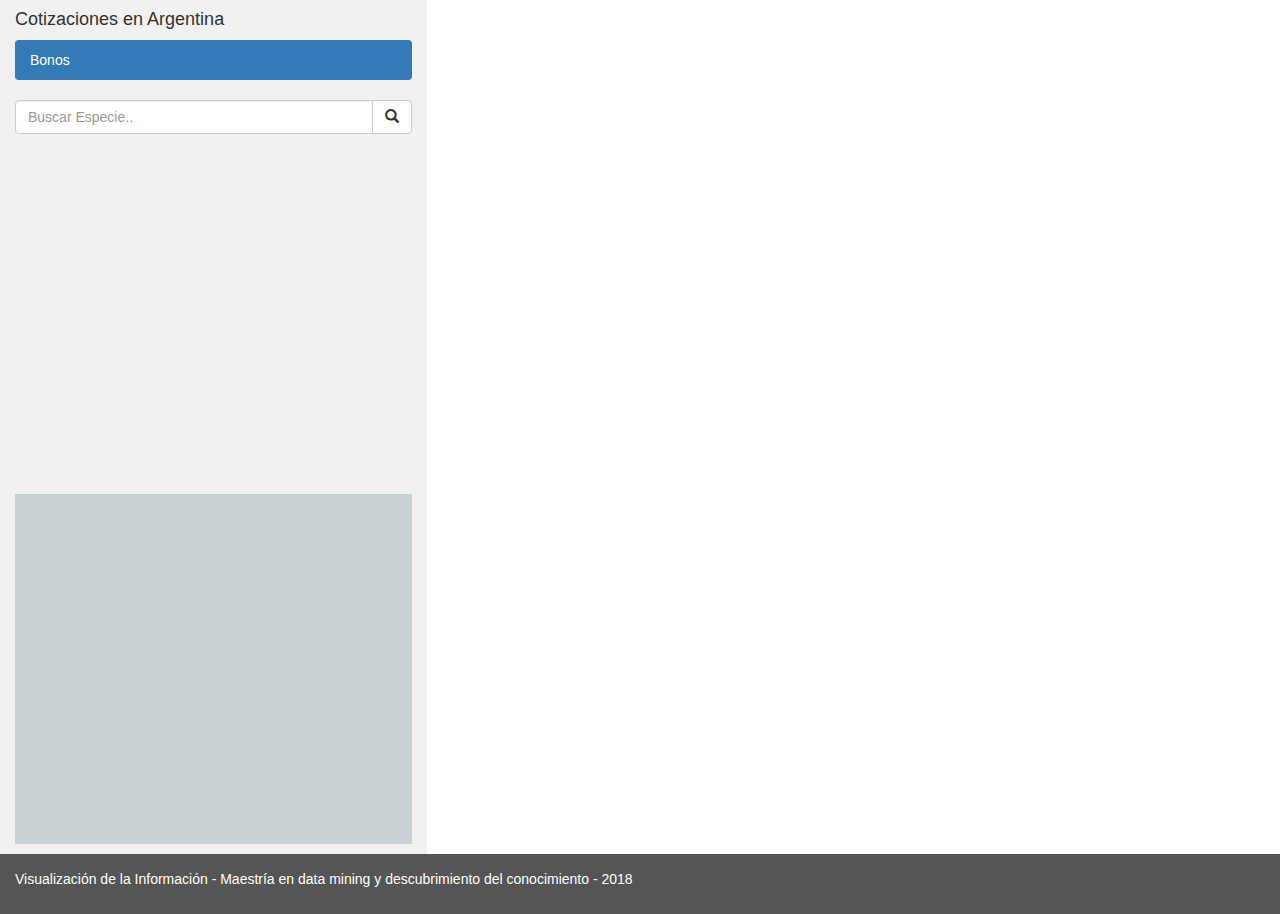
==== cotizaciones/index.html @ a2cd732a "refactor de estilo hacia archivo separado" ====
<!DOCTYPE html>
<html lang="en">
  <head>
    <title>TP4 Layout HTML - utilizacion de bootstrap</title>
    <meta charset="utf-8">
    <meta name="viewport" content="width=device-width, initial-scale=1">
    <!-- Estilo -->
    <link rel="stylesheet" href="https://maxcdn.bootstrapcdn.com/bootstrap/3.3.7/css/bootstrap.min.css">
    <link rel="stylesheet" type="text/css" media="screen" href="style.css" />
  </head>

  <body>

    <div class="container-fluid">
      <div class="row content">
        <!--La idea es que el col-sm-4 sidenav quede fijo, pero de momento no lo pudimos lograr-->
        <div class="col-sm-4 sidenav">
          <h4>Cotizaciones en Argentina</h4>

          <!--De momento solo tenemos bonos, pero tiene sentido dejar esta lista en la que se podrían agregar acciones, entre otros-->
          <ul class="nav nav-pills nav-stacked">
            <li class="active"><a href="#section1">Bonos</a></li>
            <!--<li><a href="#section2">Acciones</a></li>-->
          </ul><br>

          <!--El buscador puede servir para explorar la tabla con mayor facilidad-->
          <div class="input-group">
            <input id="tickerSearchBox" type="text" class="form-control" placeholder="Buscar Especie..">
            <span class="input-group-btn">
              <button class="btn btn-default" type="button">
                <span class="glyphicon glyphicon-search"></span>
              </button>
            </span>
          </div>

          <!--Tablas resumen de los tickers disponibles. Al hacer click en un item de allTickersContainer, este pasa a selectedTickersContainer y se grafica-->
          <div id="allTickersContainer" class="container">
          </div>
          
          <div class="tickerSelection">
              <div id="selectedTickersContainer" class="container">
              </div>
          </div>

        </div>

        <!--En la siguiente seccion se ubicarían los graficos de d3 que mustren informacion de interes en base a la seleccion realizada por el usuario en la tabla-->
        <div class="col-sm-8">

            <div id="priceVariationsPlot">
            </div>

            <div id="tirVariationsPlot">
            </div>

        </div>
      </div>
    </div>

    <footer class="container-fluid">
      <p>Visualización de la Información - Maestría en data mining y descubrimiento del conocimiento - 2018</p>
    </footer>

    <script src="https://ajax.googleapis.com/ajax/libs/jquery/3.3.1/jquery.min.js"></script>
    <script src="https://maxcdn.bootstrapcdn.com/bootstrap/3.3.7/js/bootstrap.min.js"></script>
    <script src="https://d3js.org/d3.v5.min.js"></script>
    <script src="https://cdn.plot.ly/plotly-latest.min.js"></script>

    <!-- Nuestro script -->
    <script src="main.js"></script>
  </body>
</html>
---- cotizaciones/style.css ----
/* Set height of the grid so .sidenav can be 100% (adjust if needed) */
.row.content {height: 100%}

/* Set gray background color and 100% height */
.sidenav {
  background-color: #f1f1f1;
  height: 100%;
}

/* Set black background color, white text and some padding for the footer*/
footer {
  background-color: #555;
  color: white;
  padding: 15px;
}

/* On small screens, set height to 'auto' for sidenav and grid */
@media screen and (max-width: 767px) {
  .sidenav {
    height: auto;
    padding: 15px;
  }
  .row.content {height: auto;} 
}

table {
  border-collapse: collapse;
  width: 100%;
}
th, td {
  padding: 15px;
  text-align: left;
  border-bottom: 1px solid #ddd;
}
tr:hover {background-color: #42d9f3;}

.container {
  margin-bottom: 10px;
  width: 100%;
  overflow:auto; 
  height:350px;
}
.tickerSelection{
  background-color: #c8d1d3;
}
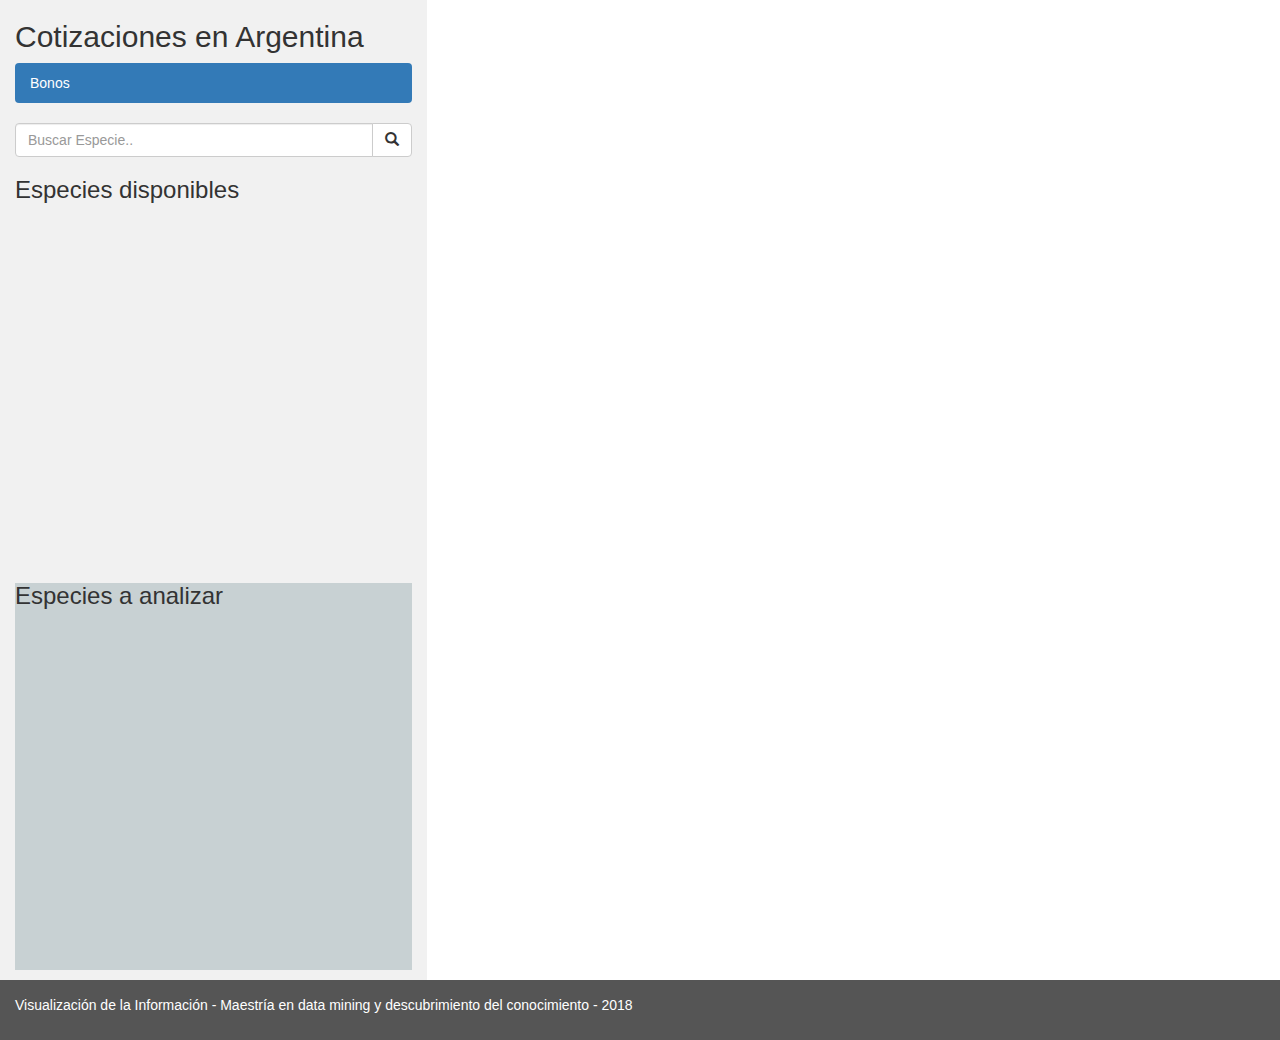
==== commit 4cd8dc16: "empty plot removed" ====
--- a/cotizaciones/index.html
+++ b/cotizaciones/index.html
@@ -15,7 +15,7 @@
       <div class="row content">
         <!--La idea es que el col-sm-4 sidenav quede fijo, pero de momento no lo pudimos lograr-->
         <div class="col-sm-4 sidenav">
-          <h4>Cotizaciones en Argentina</h4>
+          <h2>Cotizaciones en Argentina</h2>
 
           <!--De momento solo tenemos bonos, pero tiene sentido dejar esta lista en la que se podrían agregar acciones, entre otros-->
           <ul class="nav nav-pills nav-stacked">
@@ -34,10 +34,12 @@
           </div>
 
           <!--Tablas resumen de los tickers disponibles. Al hacer click en un item de allTickersContainer, este pasa a selectedTickersContainer y se grafica-->
+          <h3>Especies disponibles</h3>
           <div id="allTickersContainer" class="container">
           </div>
           
           <div class="tickerSelection">
+          	  <h3>Especies a analizar</h3>
               <div id="selectedTickersContainer" class="container">
               </div>
           </div>
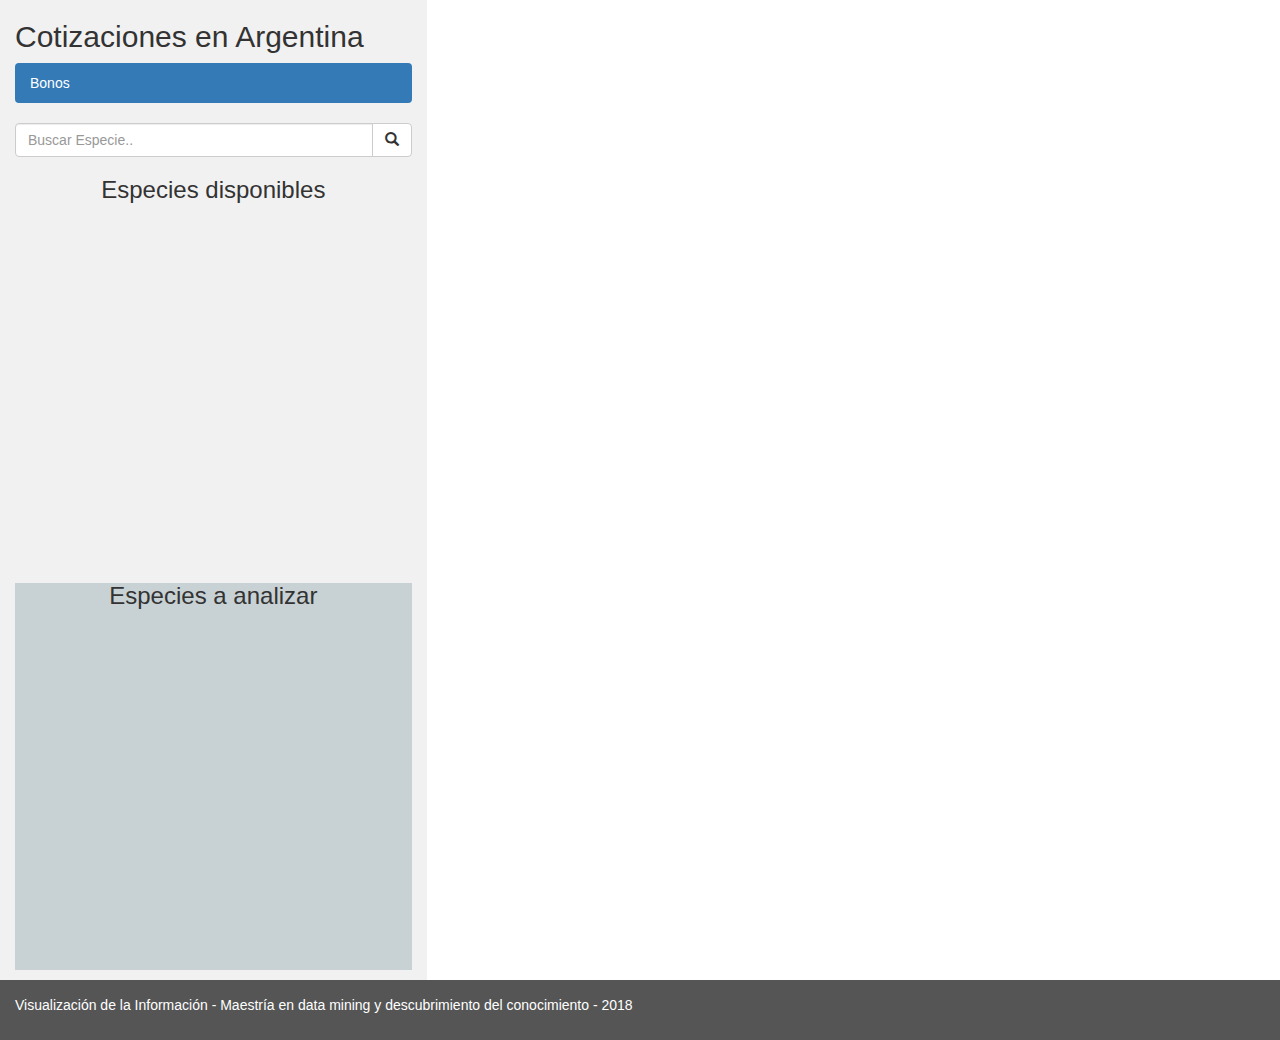
==== commit 5b02fba9: "headers center allign" ====
--- a/cotizaciones/index.html
+++ b/cotizaciones/index.html
@@ -34,12 +34,12 @@
           </div>
 
           <!--Tablas resumen de los tickers disponibles. Al hacer click en un item de allTickersContainer, este pasa a selectedTickersContainer y se grafica-->
-          <h3>Especies disponibles</h3>
+          <h3 align="center">Especies disponibles</h3>
           <div id="allTickersContainer" class="container">
           </div>
           
           <div class="tickerSelection">
-          	  <h3>Especies a analizar</h3>
+          	  <h3 align="center">Especies a analizar</h3>
               <div id="selectedTickersContainer" class="container">
               </div>
           </div>
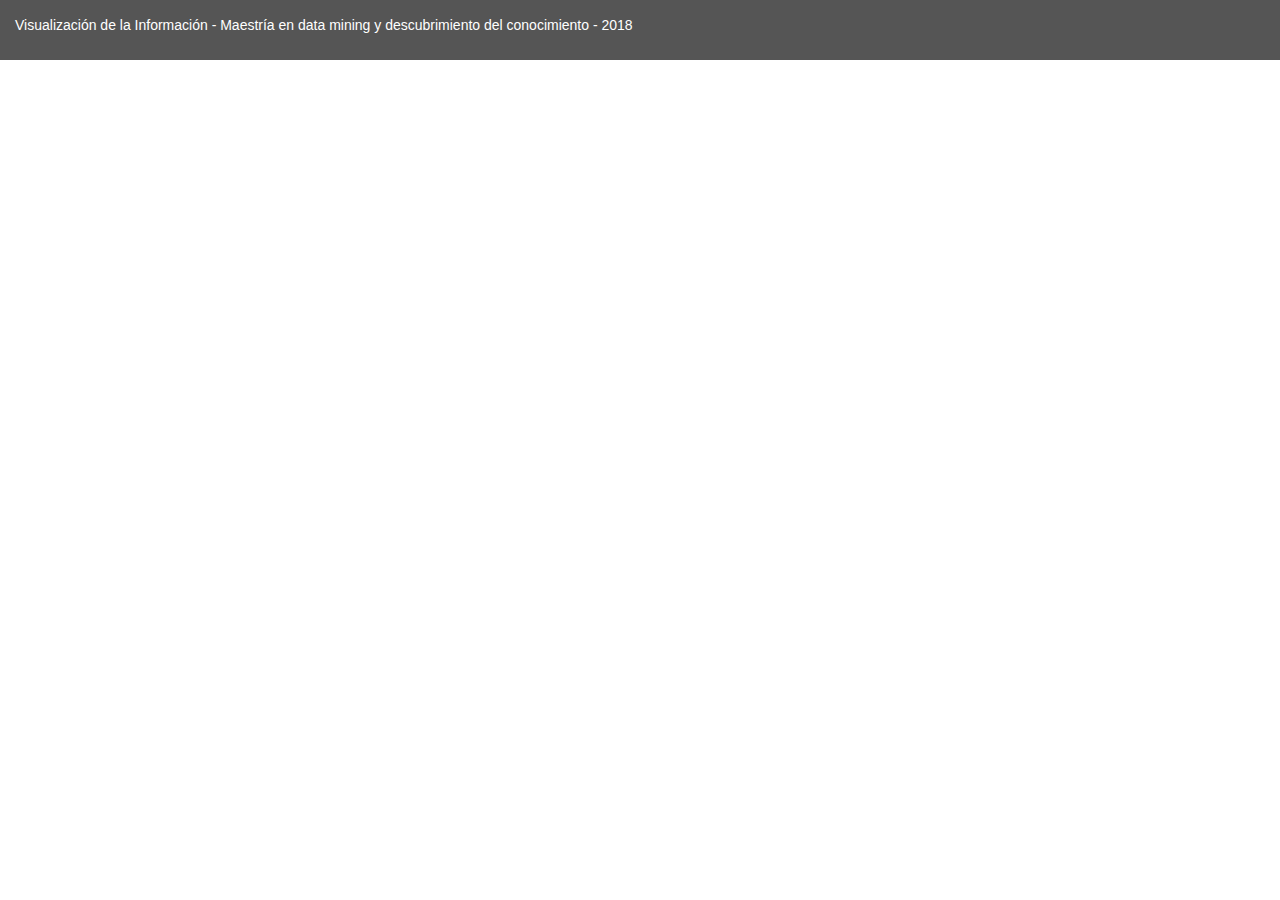
==== commit 7f0ea538: "loader screen and new datasets" ====
--- a/cotizaciones/index.html
+++ b/cotizaciones/index.html
@@ -11,7 +11,9 @@
 
   <body>
 
-    <div class="container-fluid">
+    <div id="loaderWheel"></div>
+
+    <div class="container-fluid" id="mainPage">
       <div class="row content">
         <!--La idea es que el col-sm-4 sidenav quede fijo, pero de momento no lo pudimos lograr-->
         <div class="col-sm-4 sidenav">
--- a/cotizaciones/style.css
+++ b/cotizaciones/style.css
@@ -1,3 +1,36 @@
+/* Set loader style and effects */
+#mainPage {
+  display : none;
+}
+
+#loader {
+  position: absolute;
+  left: 50%;
+  top: 50%;
+  z-index: 1;
+  width: 150px;
+  height: 150px;
+  margin: -75px 0 0 -75px;
+  border: 16px solid #f3f3f3;
+  border-radius: 50%;
+  border-top: 16px solid #3498db;
+  width: 120px;
+  height: 120px;
+  -webkit-animation: spin 2s linear infinite;
+  animation: spin 2s linear infinite;
+}
+
+@-webkit-keyframes spin {
+  0% { -webkit-transform: rotate(0deg); }
+  100% { -webkit-transform: rotate(360deg); }
+}
+
+@keyframes spin {
+  0% { transform: rotate(0deg); }
+  100% { transform: rotate(360deg); }
+}
+/* * * * * * * * * * * * * * * * * */
+
 /* Set height of the grid so .sidenav can be 100% (adjust if needed) */
 .row.content {height: 100%}
 
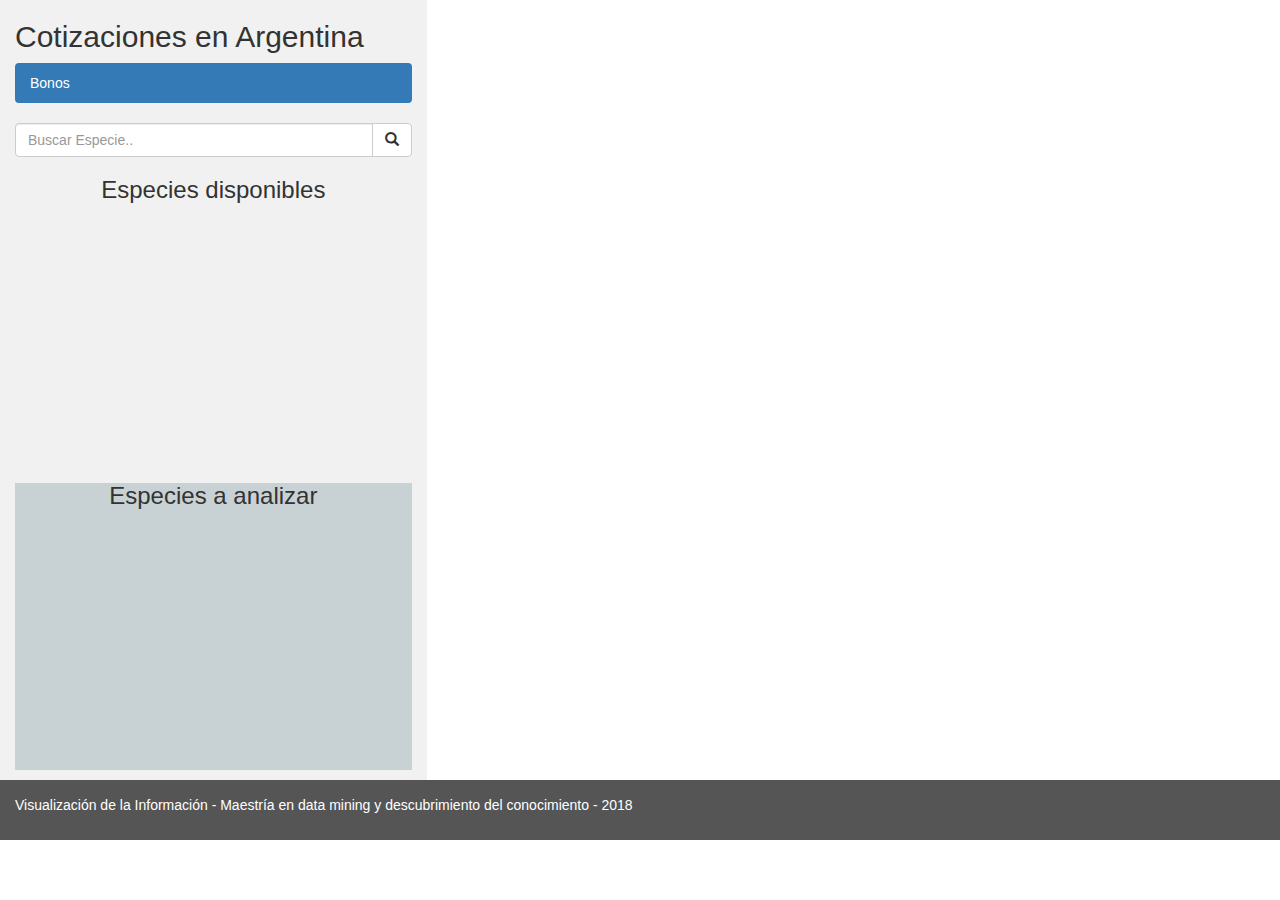
==== commit 0834e3b4: "final fixes" ====
--- a/cotizaciones/index.html
+++ b/cotizaciones/index.html
@@ -11,7 +11,7 @@
 
   <body>
 
-    <div id="loaderWheel"></div>
+    <!--<div id="loaderWheel"></div>-->
 
     <div class="container-fluid" id="mainPage">
       <div class="row content">
--- a/cotizaciones/style.css
+++ b/cotizaciones/style.css
@@ -1,4 +1,4 @@
-/* Set loader style and effects */
+/* Set loader style and effects 
 #mainPage {
   display : none;
 }
@@ -71,7 +71,7 @@
   margin-bottom: 10px;
   width: 100%;
   overflow:auto; 
-  height:350px;
+  height:250px;
 }
 .tickerSelection{
   background-color: #c8d1d3;
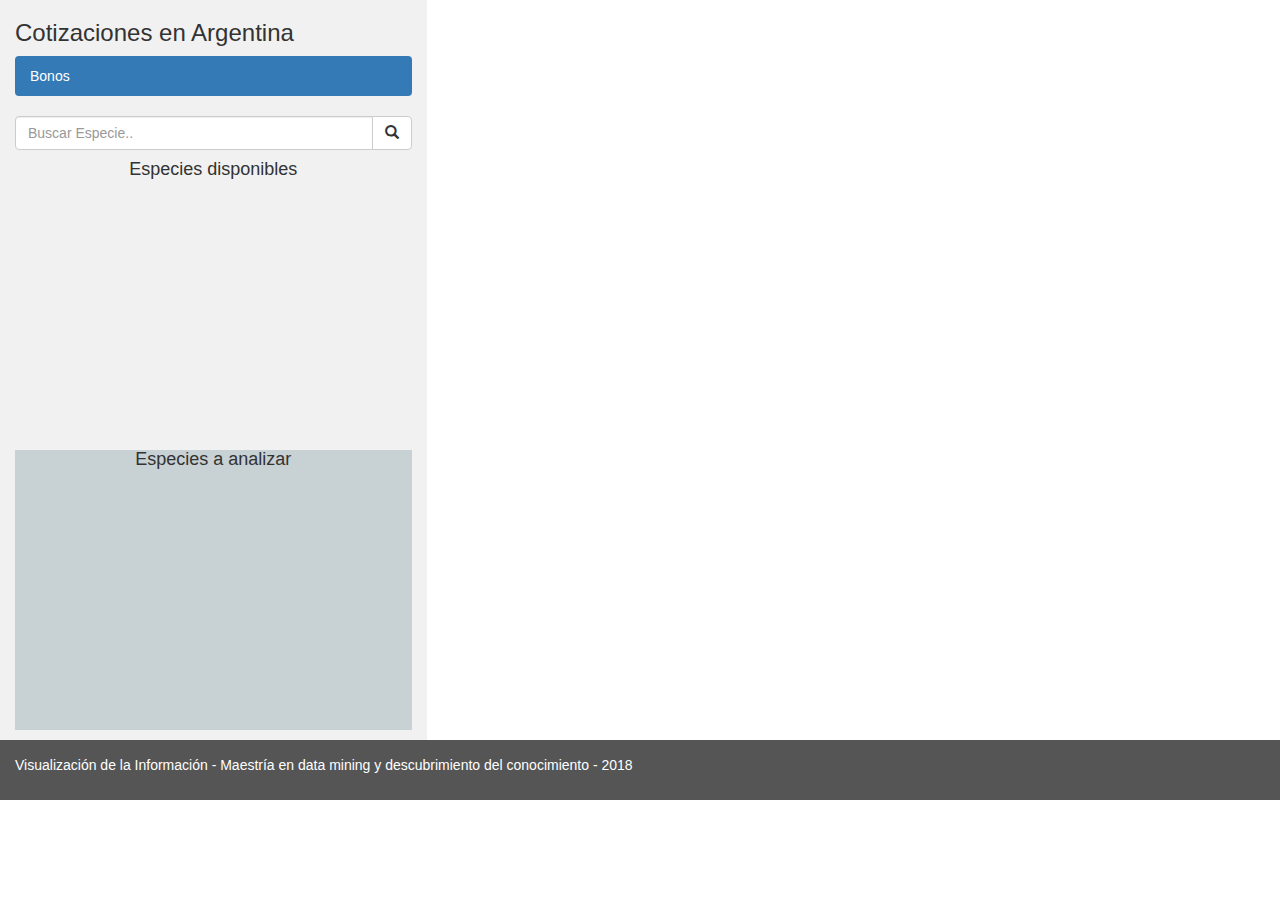
==== commit 0eb522e4: "final fixes" ====
--- a/cotizaciones/index.html
+++ b/cotizaciones/index.html
@@ -17,7 +17,7 @@
       <div class="row content">
         <!--La idea es que el col-sm-4 sidenav quede fijo, pero de momento no lo pudimos lograr-->
         <div class="col-sm-4 sidenav">
-          <h2>Cotizaciones en Argentina</h2>
+          <h3>Cotizaciones en Argentina</h3>
 
           <!--De momento solo tenemos bonos, pero tiene sentido dejar esta lista en la que se podrían agregar acciones, entre otros-->
           <ul class="nav nav-pills nav-stacked">
@@ -36,12 +36,12 @@
           </div>
 
           <!--Tablas resumen de los tickers disponibles. Al hacer click en un item de allTickersContainer, este pasa a selectedTickersContainer y se grafica-->
-          <h3 align="center">Especies disponibles</h3>
+          <h4 align="center">Especies disponibles</h4>
           <div id="allTickersContainer" class="container">
           </div>
           
           <div class="tickerSelection">
-          	  <h3 align="center">Especies a analizar</h3>
+          	  <h4 align="center">Especies a analizar</h4>
               <div id="selectedTickersContainer" class="container">
               </div>
           </div>
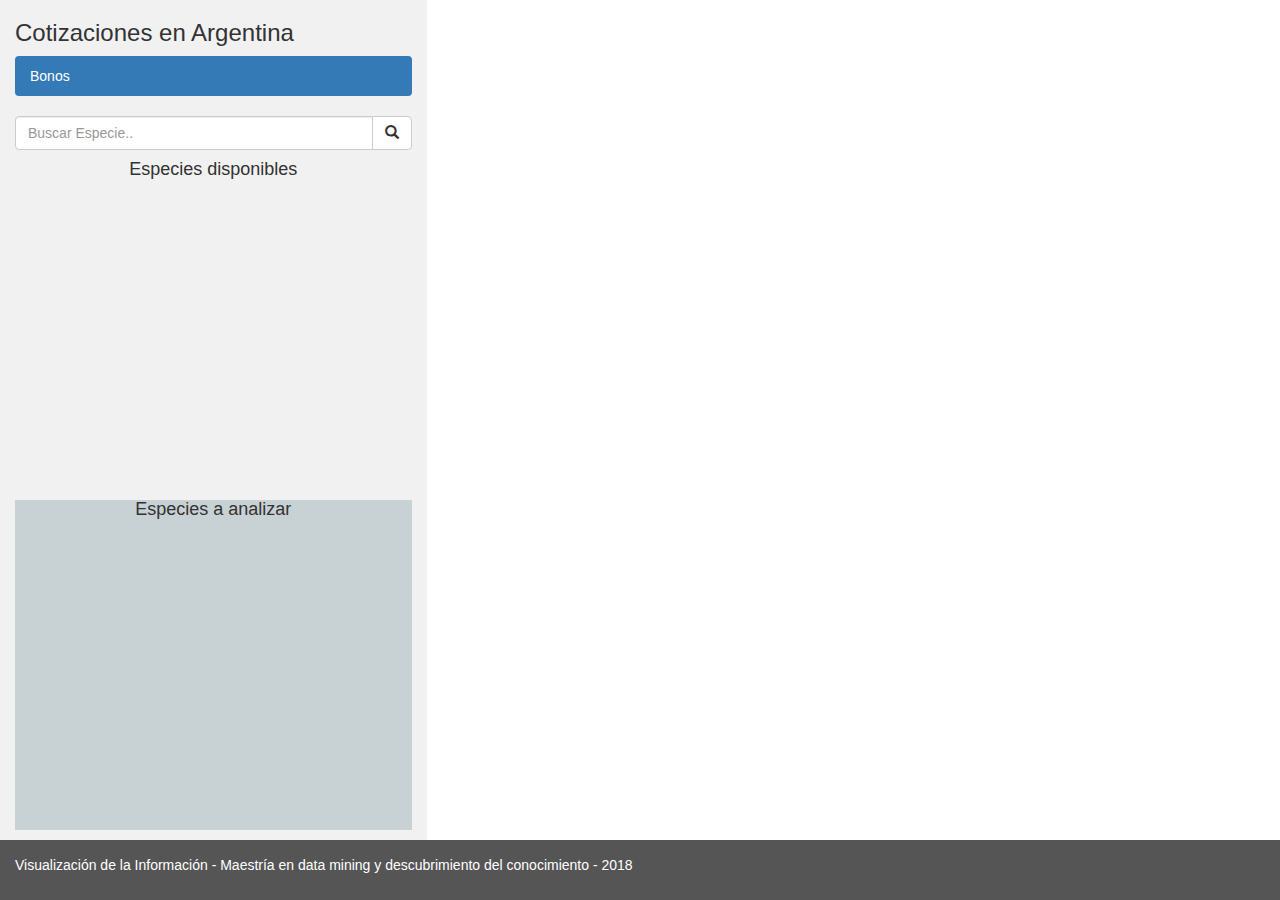
==== commit 68be3440: "eliminacion de comentarios y reestructuracion para carga ordenada" ====
--- a/cotizaciones/index.html
+++ b/cotizaciones/index.html
@@ -10,9 +10,6 @@
   </head>
 
   <body>
-
-    <!--<div id="loaderWheel"></div>-->
-
     <div class="container-fluid" id="mainPage">
       <div class="row content">
         <!--La idea es que el col-sm-4 sidenav quede fijo, pero de momento no lo pudimos lograr-->
--- a/cotizaciones/style.css
+++ b/cotizaciones/style.css
@@ -1,36 +1,3 @@
-/* Set loader style and effects 
-#mainPage {
-  display : none;
-}
-
-#loader {
-  position: absolute;
-  left: 50%;
-  top: 50%;
-  z-index: 1;
-  width: 150px;
-  height: 150px;
-  margin: -75px 0 0 -75px;
-  border: 16px solid #f3f3f3;
-  border-radius: 50%;
-  border-top: 16px solid #3498db;
-  width: 120px;
-  height: 120px;
-  -webkit-animation: spin 2s linear infinite;
-  animation: spin 2s linear infinite;
-}
-
-@-webkit-keyframes spin {
-  0% { -webkit-transform: rotate(0deg); }
-  100% { -webkit-transform: rotate(360deg); }
-}
-
-@keyframes spin {
-  0% { transform: rotate(0deg); }
-  100% { transform: rotate(360deg); }
-}
-/* * * * * * * * * * * * * * * * * */
-
 /* Set height of the grid so .sidenav can be 100% (adjust if needed) */
 .row.content {height: 100%}
 
@@ -71,7 +38,7 @@
   margin-bottom: 10px;
   width: 100%;
   overflow:auto; 
-  height:250px;
+  height:300px;
 }
 .tickerSelection{
   background-color: #c8d1d3;
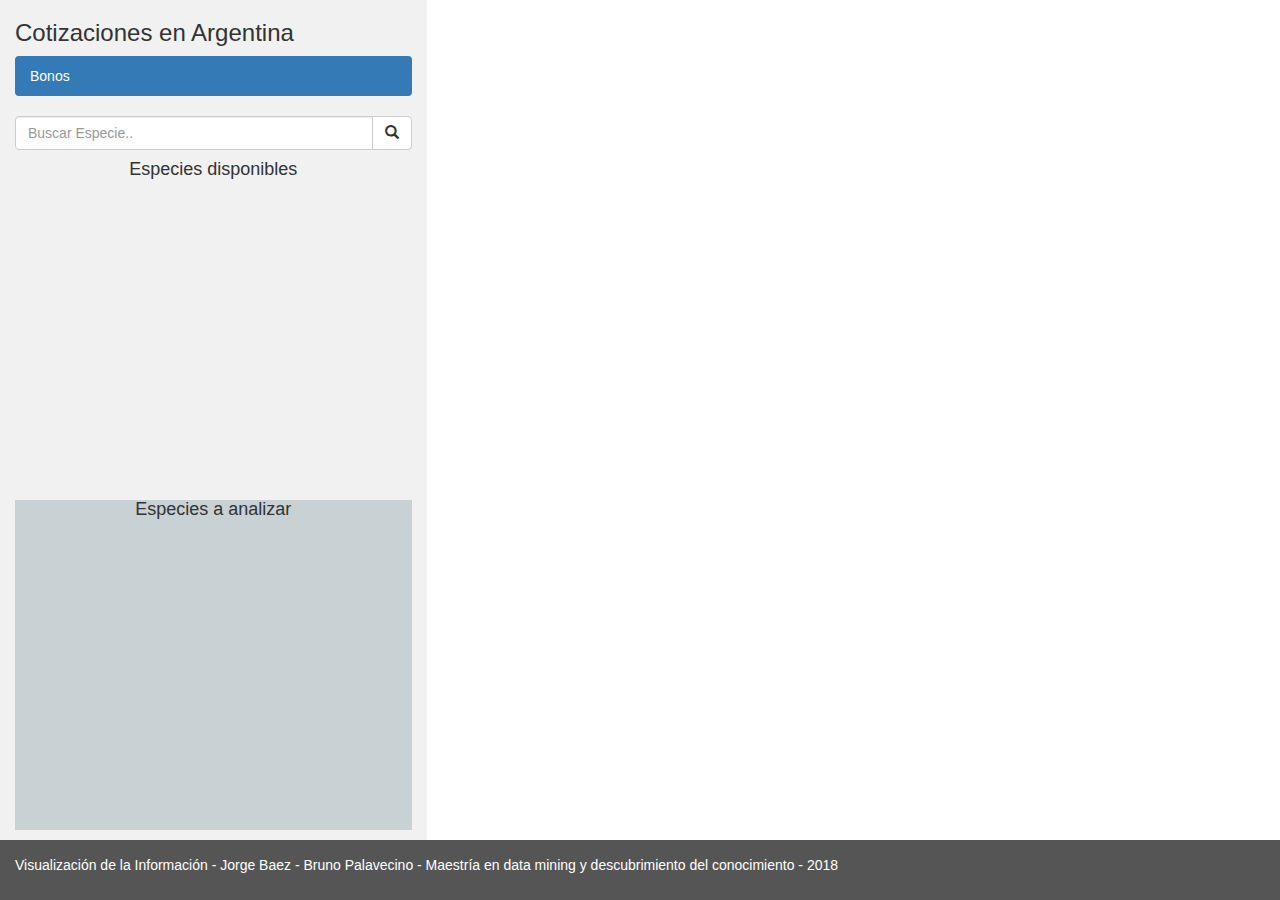
==== commit c989a9ca: "Cambios finales en los comentarios del index" ====
--- a/cotizaciones/index.html
+++ b/cotizaciones/index.html
@@ -1,7 +1,7 @@
 <!DOCTYPE html>
 <html lang="en">
   <head>
-    <title>TP4 Layout HTML - utilizacion de bootstrap</title>
+    <title>TP5 Cotizaciones - Entrega Final</title>
     <meta charset="utf-8">
     <meta name="viewport" content="width=device-width, initial-scale=1">
     <!-- Estilo -->
@@ -12,7 +12,7 @@
   <body>
     <div class="container-fluid" id="mainPage">
       <div class="row content">
-        <!--La idea es que el col-sm-4 sidenav quede fijo, pero de momento no lo pudimos lograr-->
+        <!--La idea es que el col-sm-4 sidenav quede fijo-->
         <div class="col-sm-4 sidenav">
           <h3>Cotizaciones en Argentina</h3>
 
@@ -32,7 +32,7 @@
             </span>
           </div>
 
-          <!--Tablas resumen de los tickers disponibles. Al hacer click en un item de allTickersContainer, este pasa a selectedTickersContainer y se grafica-->
+          <!--Divs para tablas resumen de los tickers disponibles. Al hacer click en un item de allTickersContainer, este pasa a selectedTickersContainer y se grafica-->
           <h4 align="center">Especies disponibles</h4>
           <div id="allTickersContainer" class="container">
           </div>
@@ -45,7 +45,7 @@
 
         </div>
 
-        <!--En la siguiente seccion se ubicarían los graficos de d3 que mustren informacion de interes en base a la seleccion realizada por el usuario en la tabla-->
+        <!--En la siguiente seccion se ubicarán los graficos de d3 que mustren informacion de interes en base a la seleccion realizada por el usuario en la tabla-->
         <div class="col-sm-8">
 
             <div id="priceVariationsPlot">
@@ -59,7 +59,7 @@
     </div>
 
     <footer class="container-fluid">
-      <p>Visualización de la Información - Maestría en data mining y descubrimiento del conocimiento - 2018</p>
+      <p>Visualización de la Información - Jorge Baez - Bruno Palavecino - Maestría en data mining y descubrimiento del conocimiento - 2018</p>
     </footer>
 
     <script src="https://ajax.googleapis.com/ajax/libs/jquery/3.3.1/jquery.min.js"></script>
@@ -70,4 +70,4 @@
     <!-- Nuestro script -->
     <script src="main.js"></script>
   </body>
-</html>+</html>
